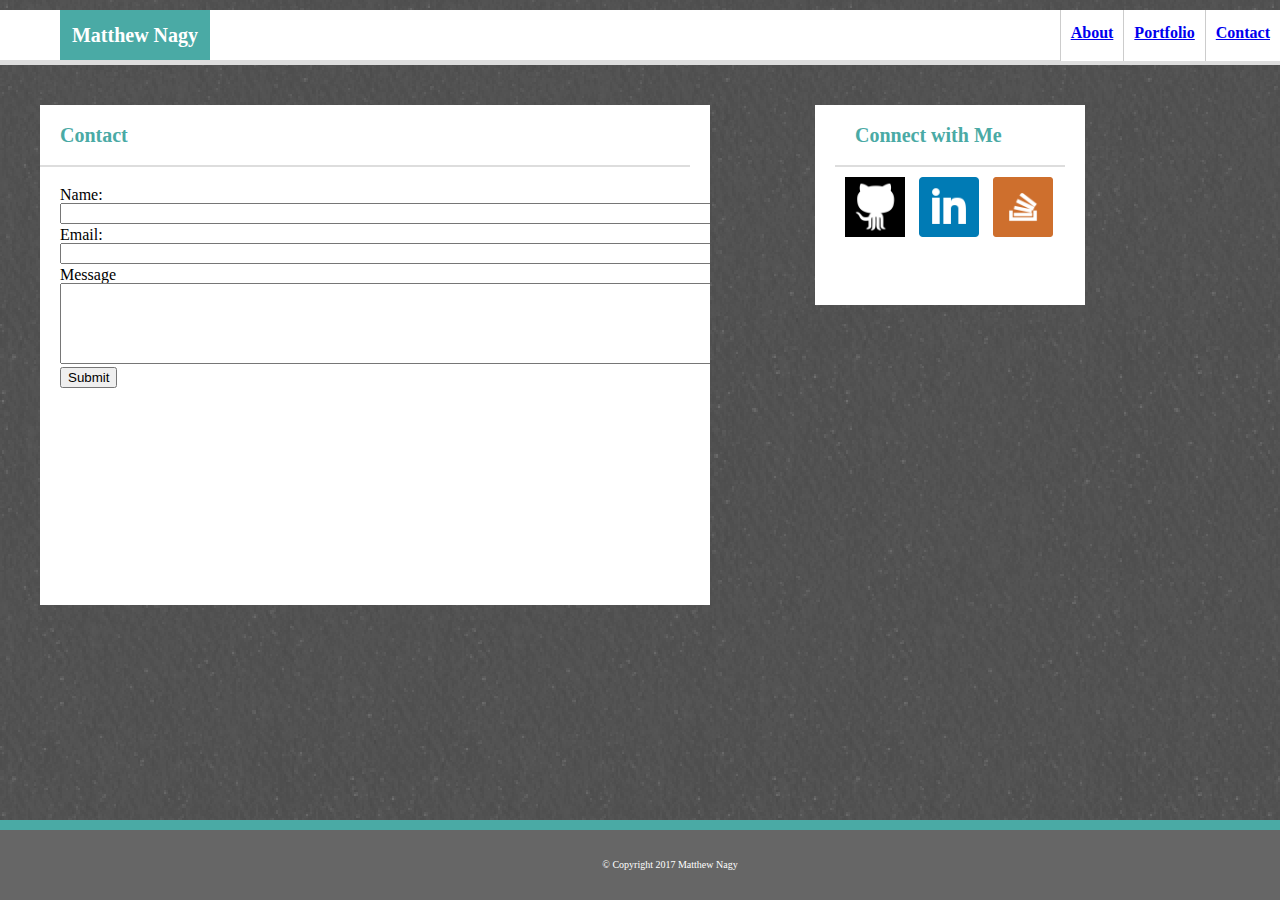
==== contact.html @ 3143055a "initial files" ====
<!DOCTYPE html>
<html lang="en">
<head>
	<meta charset="UTF-8">
	<title>Contact</title>
	<link href="./assets/css/reset.css" type="text/css" rel="stylesheet">
	<link href="./assets/css/style.css" type="text/css" rel="stylesheet">
</head>

<body>

	<!-- Navigation Bar -->
	<header>
		<div class="nav">
				<a href="contact.html">Contact </a>
		</div>
		<div class="nav">
			<a href="portfolio.html">Portfolio </a>
		</div>
		<div class="nav">
			<a href="index.html">About </a> 
		</div>
		<div id="name">Matthew Nagy</div>
	</header>

			
	<!-- Main Page Content -->
	<div class="content">	

		<div id="Contact">
			<h1>Contact</h1>
		</div>

		<form>
			Name: <br>
			<textarea rows="1" cols="100" name="Name" form="name"></textarea><br>
			Email: <br>
			<textarea rows="1" cols="100" name="Email" form="email"></textarea><br>
			Message <br>
			<textarea rows="5" cols="100" name="Message" form="message"></textarea><br>
			<input type="submit" name="Submit">
		</form>
		
	</div>

<!-- Social Media Box -->
	<div id="social_links">
		<h1>Connect with Me</h1>
		<a href="https://github.com/grndprxguy" target="_blank">
		<img src="assets/images/github.png" alt="GitHub" style="width:60px;height:60px;"/></a>
		<a href="https://www.linkedin.com/in/matthew-nagy-748000141/" target="_blank">
		<img src="assets/images/linkedin.png" alt="linkedin" style="width:60px;height:60px;"/></a>
		<a href="https://stackoverflow.com/users/8446113/matthew-nagy" target="_blank">
		<img src="assets/images/stackoverflow.png" alt="StackOverflow" style="width:60px;height:60px;"/></a>
	</div>


	<footer id="copyright">
		&copy Copyright 2017 Matthew Nagy
	</footer>
	</div>


</body>
</html>
---- assets/css/style.css ----
/*Title Formatting*/
h1 {
	font-family: 'Georgia', Times, "Times New Roman", serif;
	color: #4aaaa5;
	font-size: 20px;
	font-weight: bold;
	padding: 20px;
	border-bottom-color: #dddddd;
	border-bottom-width: 2px;
	border-bottom-style: solid;
}

/*Navigation Buttons*/
.nav {
	position:relative;
	padding-left:10px;
	padding-right: 10px;
	border-left: 1px solid #cccccc;
	padding-top: 15px;
	padding-bottom: 20px;
	float: right;
	font-color: #dddddd;
	background-color: #ffffff;
	text-align: right;
}

.nav_border {
	border: 1px solid black;
	border-height: 10px;
}

.nav:hover {
	background-color: #4aaaa5;
}



/*Navigation Bar*/
header {
	clear: both;
	font-weight: bold;
	margin-top: 10px;
	background-color: #ffffff;
	border-color: #cccccc;
	border-bottom-width: 5px;
	border-bottom-style: solid;
	border-bottom-color: #dddddd;
}

/*About Me Content Box*/
#aboutme	{
		position: relative;
		top: 0;
		left: 0;
		border-bottom-style: solid;
		border-bottom-color: #cccccc;
		bottom-border-width: 10px;	
}

/*About Me' page image*/
.image {
	float: left;
	margin-top: 15px;
	margin-right: 10px;
	margin-bottom: 10px;
}

/*Background Image*/
body {
	clear: both;
	background-image: url(../images/gray_sand_@2X.png);
	border-color: #dddddd;
}

/*Title Bar Name Properties*/
#name {
	position: relative;
	left: 60px;
	background-color: #4aaaa5;
	width: 150px;
	padding-top: 15px;
	padding-bottom: 15px;
	color: white;
	z-index: 10;
	font-size: 20px;
	text-align: center;
}

.content {
	/*padding-left: 20px;*/
	padding-right: 20px;
	margin-bottom: 20px;
	background-color: #ffffff;
	width: 650px;
	height: 500px;
	position: relative;
	top: 40px;
	left: 40px;
	overflow: scroll;
}

.content2 {
	padding-left: 20px;
	padding-right: 20px;
	margin-bottom: 20px;
	background-color: #ffffff;
	width: 650px;
	height: auto;
	position: relative;
	top: 40px;
	left: 40px;
}
p {
	color: #777777;
	font-family: 'Arial', 'Helvetica Neue', Helvetica, sans-serif;
	font-size: 18px;
	line-height: 25px;
	padding: 20px;
}

/*Portfolio Images*/
.gallery {
	display: inline-block;
	position: relative;
	margin: 10px;
	margin-left: 25px;
	float: left;
}

/*Portfolio Image Descriptions*/
.desc {
	clear: both;
	position: absolute;
	bottom: 20px;
	left: 10px;
	text-align: center;
	background-color: #4aaaa5;
	width: 270px;
	padding-top: 10px;
	padding-bottom: 10px;
	color: white;
}

/*Photo Section Background*/
.photo_section {
	background-color: #ffffff;	
}


/*Clearfix to size portfolio background*/
.clearfix:after { content: "\00A0"; display: block; clear: both; visibility: hidden; line-height: 0; height: 0;}
.clearfix{ display: inline-block;}
html[xmlns] .clearfix { display: block;}
* html .clearfix{ height: 1%;}
.clearfix {display: block}

/*Social Media Box*/
#social_links {
	background-color: #ffffff;
	padding-left: 20px;
	padding-right: 20px;
	width: 230px;
	height: 200px;
	position: absolute;
	top: 105px;
	right: 195px;
}

/*Social Icon Spacing*/
img {
	margin-top: 10px;
	margin-left: 10px;
}

form {
	padding: 20px;
}

footer {
	position: fixed;
	bottom: 0;
	width: 100%;
	padding: 30px;
	font-size: 10px;
	text-align: center;
	color: #ffffff;
	background-color: #666666;
	border-top-style: solid;
	border-top-width: 10px;
	border-color: #4aaaa5;
}
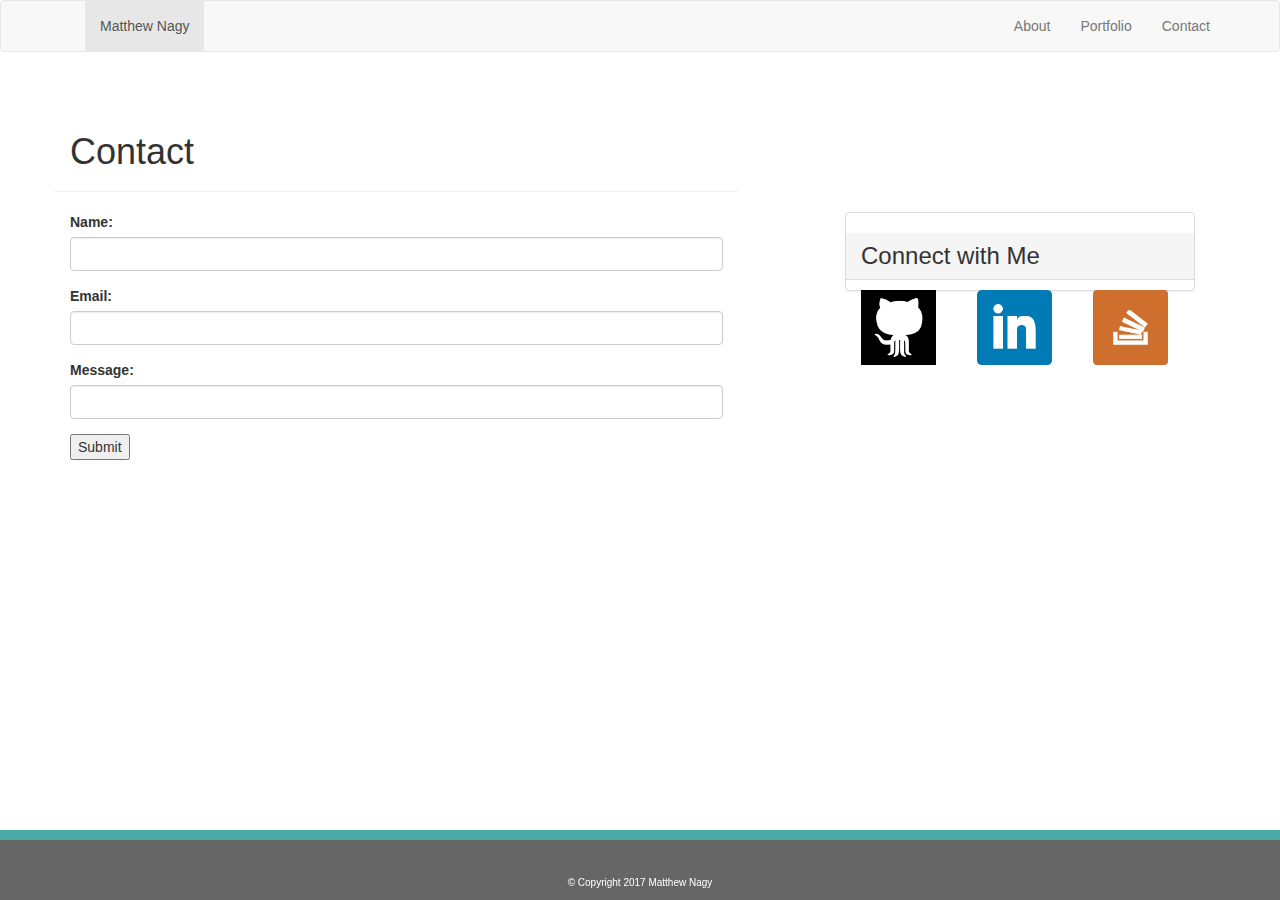
==== commit 25da7c7f: "responsive design" ====
--- a/contact.html
+++ b/contact.html
@@ -3,63 +3,90 @@
 <head>
 	<meta charset="UTF-8">
 	<title>Contact</title>
-	<link href="./assets/css/reset.css" type="text/css" rel="stylesheet">
+	<link href="assets/css/reset.css" type="text/css" rel="stylesheet">
+	<link rel="stylesheet" href="https://maxcdn.bootstrapcdn.com/bootstrap/3.3.7/css/bootstrap.min.css" integrity="sha384-BVYiiSIFeK1dGmJRAkycuHAHRg32OmUcww7on3RYdg4Va+PmSTsz/K68vbdEjh4u" crossorigin="anonymous">
 	<link href="./assets/css/style.css" type="text/css" rel="stylesheet">
+	<meta name="viewport" content="width=device-width, initial-scale=1.0">
 </head>
 
 <body>
 
-	<!-- Navigation Bar -->
-	<header>
-		<div class="nav">
-				<a href="contact.html">Contact </a>
-		</div>
-		<div class="nav">
-			<a href="portfolio.html">Portfolio </a>
-		</div>
-		<div class="nav">
-			<a href="index.html">About </a> 
-		</div>
-		<div id="name">Matthew Nagy</div>
-	</header>
+<nav class="navbar navbar-default">
+  <div class="container">
+    <div class="navbar-header">
+      <a class="navbar-brand" href="#"></a>
+    </div>
+    <ul class="nav navbar-nav">
+      <li class="active"><a href="index.html">Matthew Nagy</a></li>
+    </ul>
+    <ul class="nav navbar-nav navbar-right">
+      <li><a href="index.html">About</a></li>
+      <li><a href="portfolio.html">Portfolio</a></li>
+      <li><a href="contact.html">Contact</a></li>
+    </ul>
+  </div>
+</nav>
 
-			
-	<!-- Main Page Content -->
-	<div class="content">	
-
-		<div id="Contact">
+<!-- header -->
+<div class="container">
+	<div class="row">
+		<div class="col-md-7 page-header">
 			<h1>Contact</h1>
 		</div>
-
-		<form>
-			Name: <br>
-			<textarea rows="1" cols="100" name="Name" form="name"></textarea><br>
-			Email: <br>
-			<textarea rows="1" cols="100" name="Email" form="email"></textarea><br>
-			Message <br>
-			<textarea rows="5" cols="100" name="Message" form="message"></textarea><br>
-			<input type="submit" name="Submit">
-		</form>
-		
 	</div>
 
-<!-- Social Media Box -->
-	<div id="social_links">
-		<h1>Connect with Me</h1>
-		<a href="https://github.com/grndprxguy" target="_blank">
-		<img src="assets/images/github.png" alt="GitHub" style="width:60px;height:60px;"/></a>
-		<a href="https://www.linkedin.com/in/matthew-nagy-748000141/" target="_blank">
-		<img src="assets/images/linkedin.png" alt="linkedin" style="width:60px;height:60px;"/></a>
-		<a href="https://stackoverflow.com/users/8446113/matthew-nagy" target="_blank">
-		<img src="assets/images/stackoverflow.png" alt="StackOverflow" style="width:60px;height:60px;"/></a>
+<!-- social media sidebar -->
+	<div clas="row">
+		<div class="col-md-4 col-sm-12 pull-right">
+			<div class="panel panel-default">
+    			<h3 class="panel-heading">Connect with Me</h3>
+    			<div class="col-md-4 col-sm-2">
+    			<a href="https://github.com/grndprxguy" target="_blank">
+				<img src="assets/images/github.png" class="social" alt="GitHub" style="width: 75px"></a></div>
+				<div class="col-md-4 col-sm-2">
+				<a href="https://www.linkedin.com/in/matthew-nagy-748000141/" target="_blank">
+				<img src="assets/images/linkedin.png" class="social" alt="linkedin" style="width: 75px"></a></div>
+				<div class="col-md-4 col-sm-2">
+				<a href="https://stackoverflow.com/users/8446113/matthew-nagy" target="_blank">
+				<img src="assets/images/stackoverflow.png" class="social" alt="StackOverflow" style="width: 75px"></a></div>
+			</div>
+		</div>
 	</div>
+<!-- </div> -->
+<!-- Main Page Content -->
+<!-- <div class=container> -->
+	<div class="row">
+		<div class="col-md-7 col-sm-12">
+			<form id="contact-form">
+				<div class="form-group">
+					<label for="name">Name:</label>
+					<input type="text" class="form-control" id="name">
+				</div>
+				<div class="form-group">
+					<label for="email">Email:</label>
+					<input type="email" class="form-control" id="email">
+				</div>
+				<div class="form-group">
+					<label for="message">Message:</label>
+					<input type="message" class="form-control" id="message">
+				</div>
+					<input type="submit" name="submit">
+				</div>
+			</form>
+		</div>
+	</div>
+</div>
 
 
-	<footer id="copyright">
-		&copy Copyright 2017 Matthew Nagy
-	</footer>
-	</div>
-
+<footer>
+		<div class="footer navbar-fixed-bottom text-center">
+			<div class="row">
+				<div class="col-md-12">
+			<p> &copy; Copyright 2017 Matthew Nagy</p>
+				</div>
+			</div>
+		</div>
+</footer>
 
 </body>
 </html>--- a/assets/css/style.css
+++ b/assets/css/style.css
@@ -1,179 +1,25 @@
-/*Title Formatting*/
-h1 {
-	font-family: 'Georgia', Times, "Times New Roman", serif;
-	color: #4aaaa5;
-	font-size: 20px;
-	font-weight: bold;
-	padding: 20px;
-	border-bottom-color: #dddddd;
-	border-bottom-width: 2px;
-	border-bottom-style: solid;
-}
-
-/*Navigation Buttons*/
-.nav {
-	position:relative;
-	padding-left:10px;
-	padding-right: 10px;
-	border-left: 1px solid #cccccc;
-	padding-top: 15px;
-	padding-bottom: 20px;
-	float: right;
-	font-color: #dddddd;
-	background-color: #ffffff;
-	text-align: right;
-}
-
-.nav_border {
-	border: 1px solid black;
-	border-height: 10px;
-}
-
-.nav:hover {
+/*.page-header {
+	color: #ffffff;
 	background-color: #4aaaa5;
-}
-
-
-
-/*Navigation Bar*/
-header {
-	clear: both;
-	font-weight: bold;
-	margin-top: 10px;
-	background-color: #ffffff;
-	border-color: #cccccc;
-	border-bottom-width: 5px;
-	border-bottom-style: solid;
-	border-bottom-color: #dddddd;
-}
-
-/*About Me Content Box*/
-#aboutme	{
-		position: relative;
-		top: 0;
-		left: 0;
-		border-bottom-style: solid;
-		border-bottom-color: #cccccc;
-		bottom-border-width: 10px;	
-}
-
-/*About Me' page image*/
-.image {
-	float: left;
-	margin-top: 15px;
-	margin-right: 10px;
-	margin-bottom: 10px;
-}
-
-/*Background Image*/
-body {
-	clear: both;
-	background-image: url(../images/gray_sand_@2X.png);
-	border-color: #dddddd;
-}
-
-/*Title Bar Name Properties*/
-#name {
-	position: relative;
-	left: 60px;
-	background-color: #4aaaa5;
-	width: 150px;
-	padding-top: 15px;
-	padding-bottom: 15px;
-	color: white;
-	z-index: 10;
-	font-size: 20px;
-	text-align: center;
-}
-
-.content {
-	/*padding-left: 20px;*/
-	padding-right: 20px;
-	margin-bottom: 20px;
-	background-color: #ffffff;
-	width: 650px;
-	height: 500px;
-	position: relative;
-	top: 40px;
-	left: 40px;
-	overflow: scroll;
-}
-
-.content2 {
-	padding-left: 20px;
-	padding-right: 20px;
-	margin-bottom: 20px;
-	background-color: #ffffff;
-	width: 650px;
-	height: auto;
-	position: relative;
-	top: 40px;
-	left: 40px;
-}
-p {
-	color: #777777;
-	font-family: 'Arial', 'Helvetica Neue', Helvetica, sans-serif;
-	font-size: 18px;
-	line-height: 25px;
-	padding: 20px;
-}
-
-/*Portfolio Images*/
-.gallery {
-	display: inline-block;
-	position: relative;
-	margin: 10px;
-	margin-left: 25px;
-	float: left;
-}
+}*/
 
 /*Portfolio Image Descriptions*/
 .desc {
-	clear: both;
+	width: 50%;
 	position: absolute;
 	bottom: 20px;
-	left: 10px;
+	left: 15px;
 	text-align: center;
 	background-color: #4aaaa5;
-	width: 270px;
+	width: 300px;
 	padding-top: 10px;
 	padding-bottom: 10px;
 	color: white;
 }
 
-/*Photo Section Background*/
-.photo_section {
-	background-color: #ffffff;	
-}
-
-
-/*Clearfix to size portfolio background*/
-.clearfix:after { content: "\00A0"; display: block; clear: both; visibility: hidden; line-height: 0; height: 0;}
-.clearfix{ display: inline-block;}
-html[xmlns] .clearfix { display: block;}
-* html .clearfix{ height: 1%;}
-.clearfix {display: block}
-
-/*Social Media Box*/
-#social_links {
-	background-color: #ffffff;
-	padding-left: 20px;
-	padding-right: 20px;
-	width: 230px;
-	height: 200px;
-	position: absolute;
-	top: 105px;
-	right: 195px;
-}
-
-/*Social Icon Spacing*/
-img {
-	margin-top: 10px;
-	margin-left: 10px;
-}
-
-form {
-	padding: 20px;
+.image-responsive {
+	margin-top: 20px;
+	text-align: center;
 }
 
 footer {
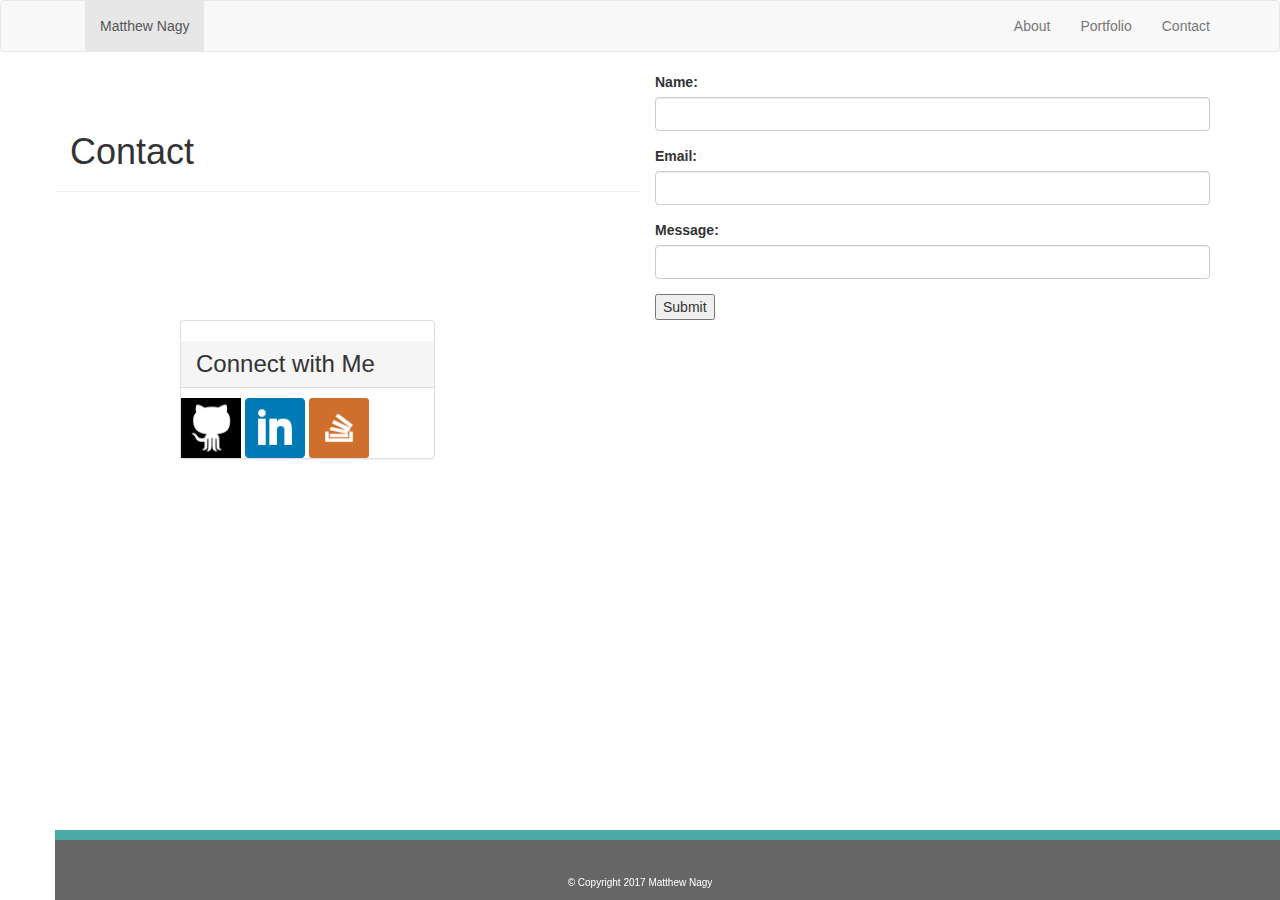
==== commit 68b0fa4d: "final commit" ====
--- a/contact.html
+++ b/contact.html
@@ -30,33 +30,16 @@
 <!-- header -->
 <div class="container">
 	<div class="row">
-		<div class="col-md-7 page-header">
+		<div class="col-md-6 col-sm-12 page-header">
 			<h1>Contact</h1>
 		</div>
-	</div>
 
-<!-- social media sidebar -->
-	<div clas="row">
-		<div class="col-md-4 col-sm-12 pull-right">
-			<div class="panel panel-default">
-    			<h3 class="panel-heading">Connect with Me</h3>
-    			<div class="col-md-4 col-sm-2">
-    			<a href="https://github.com/grndprxguy" target="_blank">
-				<img src="assets/images/github.png" class="social" alt="GitHub" style="width: 75px"></a></div>
-				<div class="col-md-4 col-sm-2">
-				<a href="https://www.linkedin.com/in/matthew-nagy-748000141/" target="_blank">
-				<img src="assets/images/linkedin.png" class="social" alt="linkedin" style="width: 75px"></a></div>
-				<div class="col-md-4 col-sm-2">
-				<a href="https://stackoverflow.com/users/8446113/matthew-nagy" target="_blank">
-				<img src="assets/images/stackoverflow.png" class="social" alt="StackOverflow" style="width: 75px"></a></div>
-			</div>
-		</div>
-	</div>
+	
 <!-- </div> -->
 <!-- Main Page Content -->
-<!-- <div class=container> -->
+<div class=container>
 	<div class="row">
-		<div class="col-md-7 col-sm-12">
+		<div class="col-md-6 col-sm-12">
 			<form id="contact-form">
 				<div class="form-group">
 					<label for="name">Name:</label>
@@ -74,8 +57,23 @@
 				</div>
 			</form>
 		</div>
+
+<!-- Social Media Links -->
+		<div class="col-md-3 col-md-offset-1 col-sm-12">
+			<div class="panel panel-default">
+    			<h3 class="panel-heading">Connect with Me</h3>
+    			<!-- <div class="col-md-4 col-sm-1"> -->
+    			<a href="https://github.com/grndprxguy" target="_blank">
+				<img src="assets/images/github.png" class="social" alt="GitHub" style="width: 60px"></a>
+				<!-- <div class="col-md-4 col-sm-1"> -->
+				<a href="https://www.linkedin.com/in/matthew-nagy-748000141/" target="_blank">
+				<img src="assets/images/linkedin.png" class="social" alt="linkedin" style="width: 60px"></a>
+				<!-- <div class="col-md-4 col-sm-1"> -->
+				<a href="https://stackoverflow.com/users/8446113/matthew-nagy" target="_blank">
+				<img src="assets/images/stackoverflow.png" class="social" alt="StackOverflow" style="width: 60px"></a>
+			</div>
+		</div>
 	</div>
-</div>
 
 
 <footer>
--- a/assets/css/style.css
+++ b/assets/css/style.css
@@ -17,10 +17,10 @@
 	color: white;
 }
 
-.image-responsive {
+.gallery_product {
 	margin-top: 20px;
-	text-align: center;
 }
+
 
 footer {
 	position: fixed;
